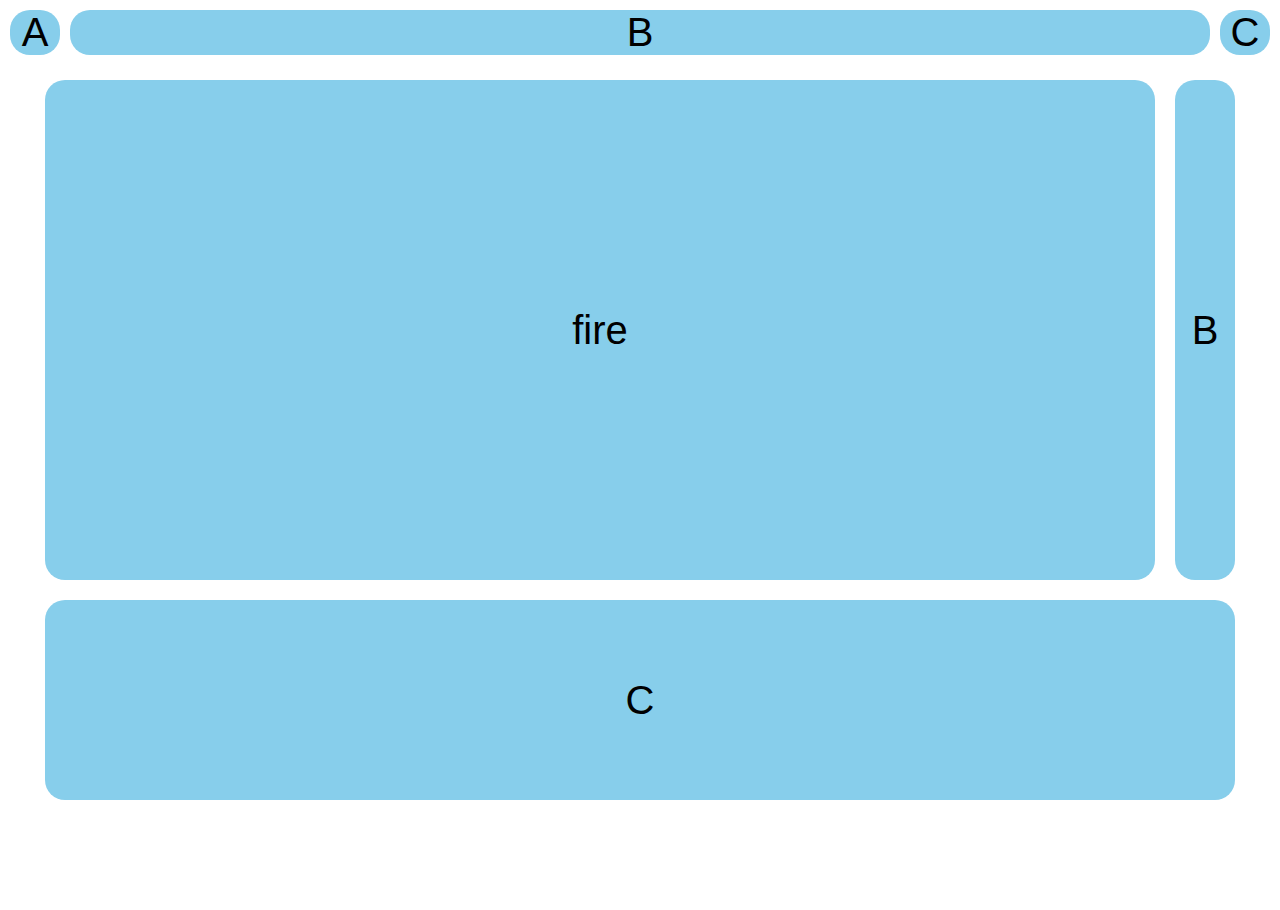
==== index.html @ d9fe7cdb "first commit" ====
<!DOCTYPE html>
<html lang="en">
<head>
    <meta charset="UTF-8">
    <link rel="stylesheet" href="style.css">
    <title>Проект по химии</title>
</head>
<header>
    <div class="container">
        <div class="box-1">A</div>
        <div class="box-2">B</div>
        <div class="box-3">C</div>
    </div>
</header>
<body>
    <div class="container1">
        <div class="box-4">fire</div>
        <div class="box-5">B</div>
        <div class="box-6">C</div>
    </div>
</div>
</body>
</html>
---- style.css ----
*
{
    margin: 0;
    padding: 0;
    box-sizing: border-box;
}

body
{
    font-family: sans-serif;
    font-size: 40px;
    width: 100%;
    min-height: 100vh;
}

.container
{
    display: grid;

    grid-template-columns: 50px 1fr 50px;
    grid-column-gap: 10px;
}

.container1
{
    display: grid;



    grid-template-areas:
    "A A A A   B B B B"
    "C C C C   C C C C";

    grid-template-rows: 500px 200px;
    grid-template-columns: 1fr 200px;
    gap: 20px;

    margin: 25px 45px;
}

[class^="box-"]
{
    display: grid;
    background-color: skyblue;

    place-items: center;

    border-radius: 20px;
}
header
{
    margin: 10px;
}



.box-4
{
    grid-area: A;
}

.box-5
{
    grid-area: B;
}

.box-6
{
    grid-area: C;
}
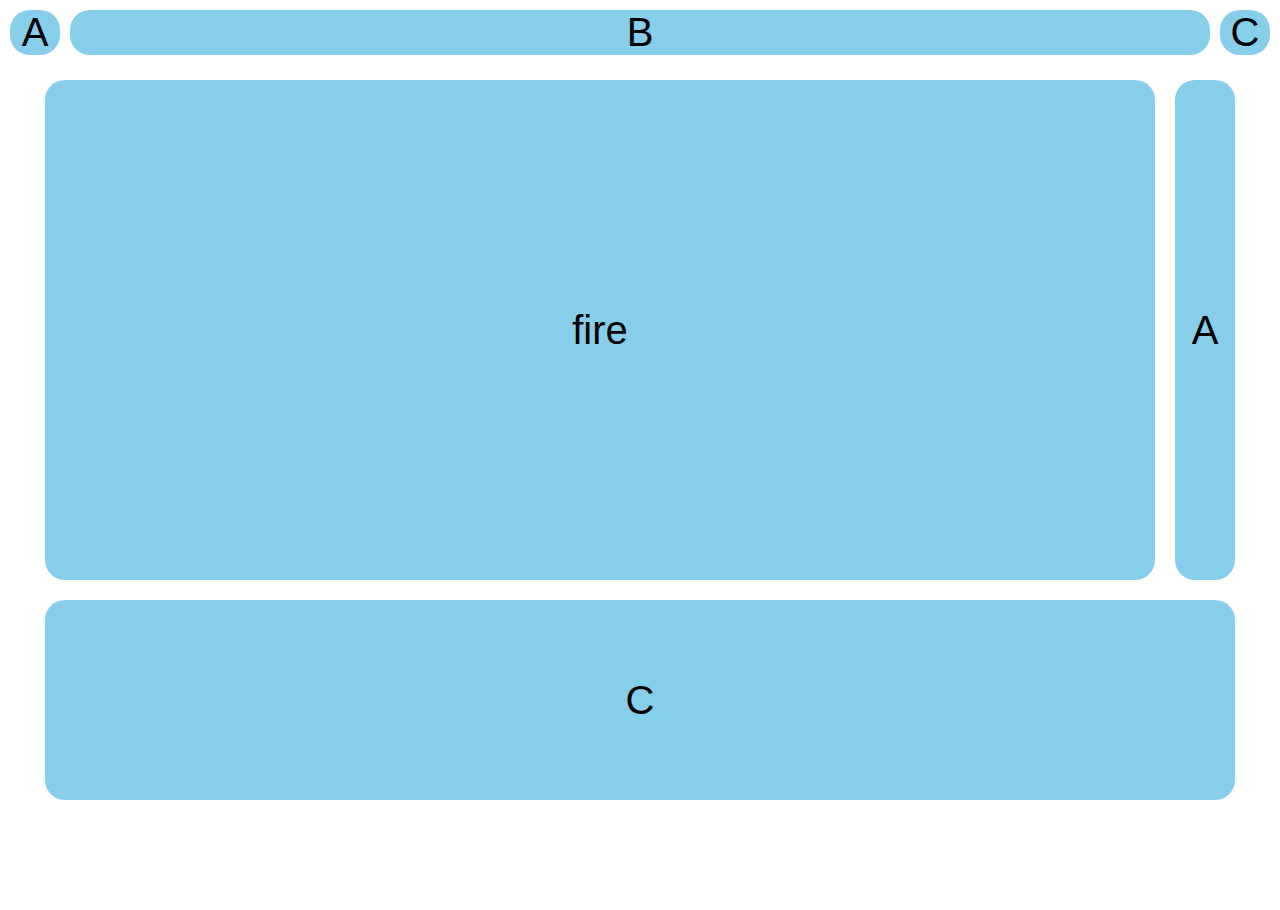
==== commit adca1a9c: "com" ====
--- a/index.html
+++ b/index.html
@@ -15,7 +15,9 @@
 <body>
     <div class="container1">
         <div class="box-4">fire</div>
-        <div class="box-5">B</div>
+        <div class="box-5">
+            <butt type="button">A</butt>
+        </div>
         <div class="box-6">C</div>
     </div>
 </div>
